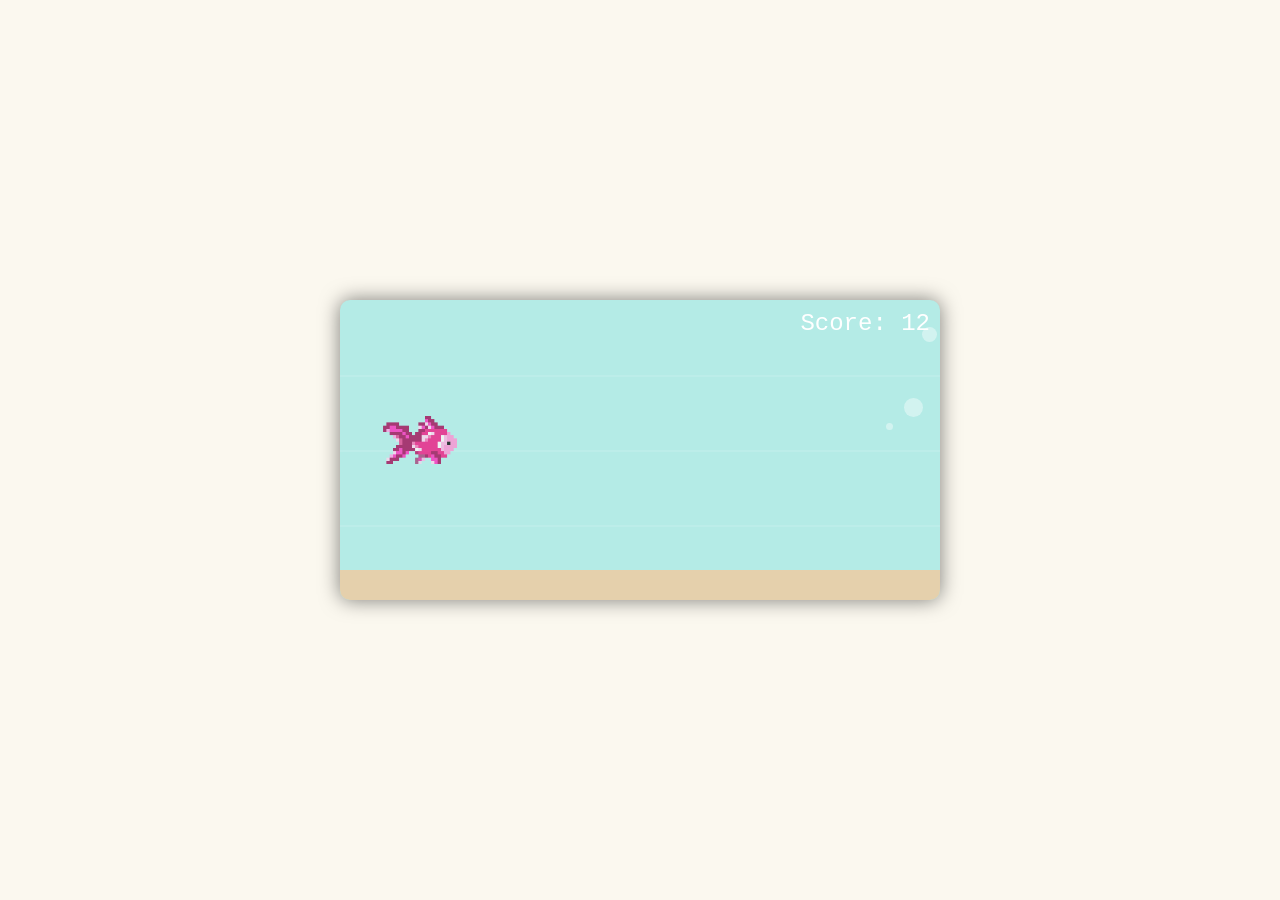
==== index.html @ d50fb84a "Renamed to Index" ====
<!DOCTYPE html>
<html lang="en">
<head>
    <meta charset="UTF-8">
    <meta name="viewport" content="width=device-width, initial-scale=1.0">
    <title>Ocean Runner Game</title>
    <style>
        body {
            margin: 0;
            padding: 0;
            display: flex;
            justify-content: center;
            align-items: center;
            height: 100vh;
            background-color: #FBF8EF;
            font-family: 'Courier New', monospace;
        }
        
        #game-container {
            position: relative;
            width: 600px;
            height: 300px;
            overflow: hidden;
            background-color: #B4EBE6;
            /*border: 5px solid #B4EBE6;*/
            border-radius: 10px;
            box-shadow: 0 0 20px rgba(0, 0, 0, 0.5);
        }
        
        #score {
            position: absolute;
            top: 10px;
            right: 10px;
            color: white;
            font-size: 24px;
        }
        
        #fish {
            position: absolute;
            width: 80px; 
            height: 80px; 
            left: 40px;
            background-image: url('images/pink-fish.png'); /* Replace with your image path */
            background-size: contain; /* or cover, or specific dimensions */
            background-repeat: no-repeat;
            transition: top 0.2s ease;
            z-index: 1;
        }
           
        .lane-marker {
            position: absolute;
            width: 100%;
            height: 2px;
            background-color: rgba(255, 255, 255, 0.1);
        }
        
        .obstacle {
            position: absolute;
        }
             
        .star {
            width: 60px; 
            height: 60px; 
            left: 40px;
            background-image: url('images/star.png'); /* Replace with your image path */
            background-size: contain; /* or cover, or specific dimensions */
            background-repeat: no-repeat;
        }

        .orange-starfish {
            width: 60px; 
            height: 60px; 
            left: 40px;
            background-image: url('images/Orange-Starfish.png'); /* Replace with your image path */
            background-size: contain; /* or cover, or specific dimensions */
            background-repeat: no-repeat;
        }
        .lilac-algae {
            width: 60px; 
            height: 60px; 
            left: 40px;
            background-image: url('images/lilac-algae.png'); /* Replace with your image path */
            background-size: contain; /* or cover, or specific dimensions */
            background-repeat: no-repeat;
        }
        .green-algae {
            width: 60px; 
            height: 60px; 
            left: 40px;
            background-image: url('images/green-algae.png'); /* Replace with your image path */
            background-size: contain; /* or cover, or specific dimensions */
            background-repeat: no-repeat;
        }

        .jellyfish {
            width: 60px; 
            height: 60px; 
            left: 40px;
            background-image: url('images/jellyfish.png'); /* Replace with your image path */
            background-size: contain; /* or cover, or specific dimensions */
            background-repeat: no-repeat;
        }

        .shark {
            width: 135px; 
            height: 125px; 
            left: 40px;
            background-image: url('images/shark.png'); /* Replace with your image path */
            background-size: contain; /* or cover, or specific dimensions */
            background-repeat: no-repeat;
        }
        
        .game-over {
            position: absolute;
            top: 50%;
            left: 50%;
            transform: translate(-50%, -50%);
            color: white;
            font-size: 32px;
            font-weight: bold;
            font-stretch: semi-expanded;
            text-align: center;
            display: none;
        }
        
        .game-over button {
            margin-top: 20px;
            padding: 10px 20px;
            font-size: 18px;
            background-color: #DEAA79;
            border: none;
            border-radius: 5px;
            cursor: pointer;
        }
        
        /* Ocean floor */
        #ocean-floor {
            position: absolute;
            bottom: 0;
            width: 100%;
            height: 30px;
            background-color: #E5D0AC;
        }
        
        /* Bubbles */
        .bubble {
            position: absolute;
            width: 10px;
            height: 10px;
            border-radius: 50%;
            background-color: rgba(255, 255, 255, 0.4);
        }

        .start-button-text {
            color: white;
        }
    </style>
</head>
<body>
    <div id="game-container">
        <div id="fish"></div>
        <div class="lane-marker" style="top: 75px;"></div>
        <div class="lane-marker" style="top: 150px;"></div>
        <div class="lane-marker" style="top: 225px;"></div>
        <div id="ocean-floor"></div>
        <div id="score">Score: 0</div>
        <div class="game-over">
            <div>GAME OVER</div>
            <button class="start-button-text" id="restart-button">Play Again</button>
        </div>
    </div>

    <script>
        // Game variables
        const fish = document.getElementById('fish');
        const gameContainer = document.getElementById('game-container');
        const scoreDisplay = document.getElementById('score');
        const gameOverScreen = document.querySelector('.game-over');
        const restartButton = document.getElementById('restart-button');
        
        let isGameOver = false;
        let score = 0;
        let currentLane = 1; // 0 = top, 1 = middle, 2 = bottom
        let laneOccupied = [false, false, false]; // Keep track of which lanes have obstacles
        
        // Lane positions (y-coordinates)
        const lanes = [25, 100, 175];
        
        // Game constants
        const CONTAINER_HEIGHT = 300;
        const FISH_HEIGHT = 30;
        const OBSTACLE_SPAWN_RATE = 1500; // ms
        const BUBBLE_SPAWN_RATE = 300; // ms
        
       // Initialize game
       function startGame() {
            isGameOver = false;
            score = 0;
            scoreDisplay.textContent = `Score: ${score}`;
            currentLane = 1; // Start in middle lane
            fish.style.top = `${lanes[currentLane]}px`;
            gameOverScreen.style.display = 'none';
            laneOccupied = [false, false, false];
            
            // Remove all obstacles
            document.querySelectorAll('.obstacle').forEach(obstacle => {
                obstacle.remove();
            });
            
            // Remove all bubbles
            document.querySelectorAll('.bubble').forEach(bubble => {
                bubble.remove();
            });
            
            // Start game loops
            obstacleInterval = setInterval(createObstacle, OBSTACLE_SPAWN_RATE);
            bubbleInterval = setInterval(createBubble, BUBBLE_SPAWN_RATE);
            scoreInterval = setInterval(updateScore, 100);
        }
        
        // Control the fish
        function control(e) {
            if (isGameOver) return;
            
            if (e.key === 'ArrowUp' || e.key === 'w') {
                moveFishUp();
            } else if (e.key === 'ArrowDown' || e.key === 's') {
                moveFishDown();
            }
        }
        
        // Move fish up one lane
        function moveFishUp() {
            if (currentLane > 0) {
                currentLane--;
                fish.style.top = `${lanes[currentLane]}px`;
            }
        }
        
        // Move fish down one lane
        function moveFishDown() {
            if (currentLane < 2) {
                currentLane++;
                fish.style.top = `${lanes[currentLane]}px`;
            }
        }
        
        // Create obstacles
        function createObstacle() {
            if (isGameOver) return;
            
            const obstacleTypes = ['star', 'orange-starfish', 'shark', 'jellyfish','lilac-algae','green-algae']; // Add your new obstacle types here
            const obstacleType = obstacleTypes[Math.floor(Math.random() * obstacleTypes.length)];
            
            // Choose lane based on obstacle type
            let obstacleLane;
            
            if (obstacleType == 'star' ||  obstacleType == 'orange-starfish'||  obstacleType == 'lilac-algae'||  obstacleType == 'green-algae') {
                // star only appears on the bottom lane (ocean floor)
                obstacleLane = 2;
                
                // If bottom lane is already occupied, skip generating this obstacle
                if (laneOccupied[2]) {
                    return;
                }
            } else { // Squid can appear in any lane
                // Find available lanes (not already occupied)
                const availableLanes = [];
                for (let i = 0; i < 2; i++) {
                    if (!laneOccupied[i]) {
                        availableLanes.push(i);
                    }
                }
                
                // If all lanes are occupied, skip generating this obstacle
                if (availableLanes.length == 0) {
                    return;
                }
                
                // Select a random available lane
                obstacleLane = availableLanes[Math.floor(Math.random() * availableLanes.length)];
            }
            
            // Mark the lane as occupied
            laneOccupied[obstacleLane] = true;
            
            const obstacle = document.createElement('div');
            obstacle.classList.add('obstacle');
            obstacle.classList.add(obstacleType);
            
            if(obstacleLane == 2){
                obstacle.style.top = `${lanes[obstacleLane]+55}px`;
            }
            else{
                obstacle.style.top = `${lanes[obstacleLane]+5}px`;
            }
            
            obstacle.style.left = `${gameContainer.offsetWidth}px`;
            gameContainer.appendChild(obstacle);
            
            // Store the lane in a data attribute for collision detection
            obstacle.dataset.lane = obstacleLane;
            
            // Move obstacle
            let obstacleLeft = gameContainer.offsetWidth;
            let obstacleTimer = setInterval(() => {
                if (obstacleLeft < -50) {
                    // Remove obstacle when it's off-screen and mark the lane as available again
                    clearInterval(obstacleTimer);
                    laneOccupied[obstacleLane] = false;
                    obstacle.remove();
                } else {
                    obstacleLeft -= 5;
                    obstacle.style.left = `${obstacleLeft}px`;
                    
                    // Collision detection
                    checkCollision(obstacle, parseInt(obstacle.dataset.lane));
                }
            }, 20);
        }
        
        // Create bubbles for visual effect
        function createBubble() {
            if (isGameOver) return;
            
            const bubble = document.createElement('div');
            bubble.classList.add('bubble');
            
            const bubbleSize = Math.floor(Math.random() * 15) + 5;
            bubble.style.width = `${bubbleSize}px`;
            bubble.style.height = `${bubbleSize}px`;
            
            const bubbleTop = Math.floor(Math.random() * (CONTAINER_HEIGHT - 50));
            bubble.style.top = `${bubbleTop}px`;
            bubble.style.left = `${gameContainer.offsetWidth}px`;
            
            gameContainer.appendChild(bubble);
            
            // Move bubble
            let bubbleLeft = gameContainer.offsetWidth;
            let bubbleTimer = setInterval(() => {
                if (bubbleLeft < -20) {
                    clearInterval(bubbleTimer);
                    bubble.remove();
                } else {
                    bubbleLeft -= 3;
                    bubble.style.left = `${bubbleLeft}px`;
                    
                    // Make bubbles float upward slightly
                    const currentTop = parseInt(bubble.style.top);
                    if (currentTop > 0) {
                        bubble.style.top = `${currentTop - 1}px`;
                    }
                }
            }, 50);
        }
        
        // Check for collisions
        function checkCollision(obstacle, obstacleLane) {
            const fishLeft = 50;
            const fishRight = 110; // 50 + 60 (fish width)
            const obstacleLeft = parseInt(obstacle.style.left);
            const obstacleRight = obstacleLeft + (obstacle.classList.contains('squid') ? 30 : 20);
            
            // Check if obstacle is in same horizontal space as fish
            if (fishRight > obstacleLeft && fishLeft < obstacleRight) {
                // Check if in same lane
                if (currentLane === obstacleLane) {
                    gameOver();
                }
            }
        }
        
        // Update score
        function updateScore() {
            if (isGameOver) return;
            
            score++;
            scoreDisplay.textContent = `Score: ${score}`;
            
            // Increase game speed based on score
            if (score % 500 === 0) {
                clearInterval(obstacleInterval);
                const newRate = Math.max(500, OBSTACLE_SPAWN_RATE - (score / 500) * 100);
                obstacleInterval = setInterval(createObstacle, newRate);
            }
        }
        
        // Game over
        function gameOver() {
            isGameOver = true;
            clearInterval(obstacleInterval);
            clearInterval(bubbleInterval);
            clearInterval(scoreInterval);
            gameOverScreen.style.display = 'block';
        }
        
        // Event listeners
        document.addEventListener('keydown', control);
        restartButton.addEventListener('click', startGame);
        
        // Start the game
        startGame();
    </script>
</body>
</html>
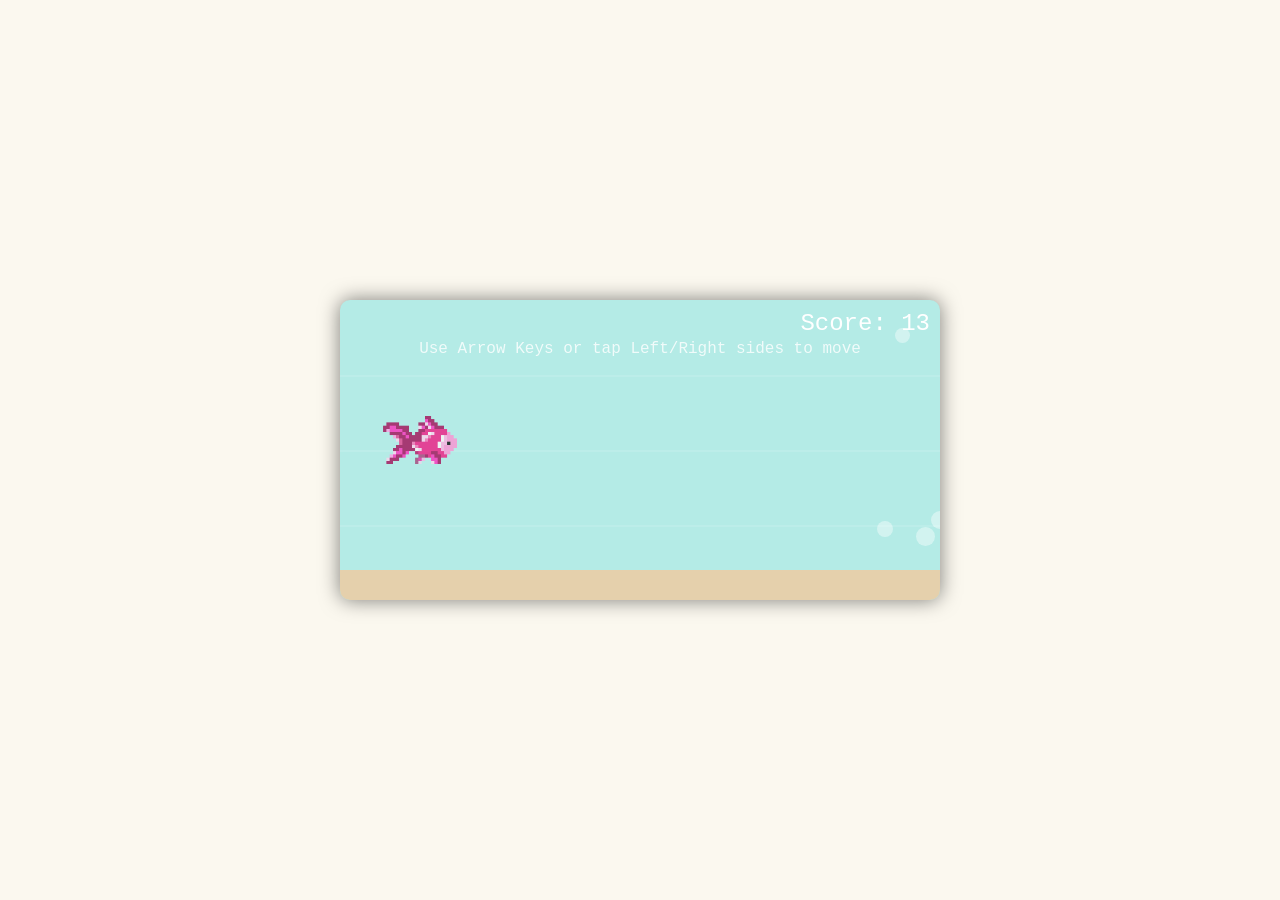
==== commit c33fd111: "Touch Adaptation" ====
--- a/index.html
+++ b/index.html
@@ -3,7 +3,7 @@
 <head>
     <meta charset="UTF-8">
     <meta name="viewport" content="width=device-width, initial-scale=1.0">
-    <title>Ocean Runner Game</title>
+    <title>Ocean Game - Enjoy!</title>
     <style>
         body {
             margin: 0;
@@ -14,6 +14,7 @@
             height: 100vh;
             background-color: #FBF8EF;
             font-family: 'Courier New', monospace;
+            touch-action: manipulation; /* Prevents double-tap zoom on touch devices */
         }
         
         #game-container {
@@ -25,6 +26,7 @@
             /*border: 5px solid #B4EBE6;*/
             border-radius: 10px;
             box-shadow: 0 0 20px rgba(0, 0, 0, 0.5);
+            max-width: 100%;
         }
         
         #score {
@@ -153,6 +155,78 @@
 
         .start-button-text {
             color: white;
+        }
+                /* Touch controls */
+                .touch-control {
+            position: absolute;
+            width: 50%;
+            height: 100%;
+            z-index: 5;
+            display: none; /* Hidden by default, shown on touch devices */
+        }
+        
+        #touch-up {
+            left: 0;
+            top: 0;
+        }
+        
+        #touch-down {
+            right: 0;
+            top: 0;
+        }
+        
+        /* Touch button indicators */
+        .touch-button {
+            position: absolute;
+            width: 80px;
+            height: 80px;
+            border-radius: 50%;
+            background-color: rgba(255, 255, 255, 0.2);
+            display: flex;
+            justify-content: center;
+            align-items: center;
+            font-size: 24px;
+            color: white;
+            display: none; /* Hidden by default, shown on touch devices */
+        }
+        
+        #up-button {
+            left: 40px;
+            bottom: 40px;
+        }
+        
+        #down-button {
+            right: 40px;
+            bottom: 40px;
+        }
+        
+        /* Instructions */
+        #instructions {
+            position: absolute;
+            top: 40px;
+            left: 0;
+            width: 100%;
+            text-align: center;
+            color: white;
+            font-size: 16px;
+            opacity: 0.8;
+            z-index: 5;
+        }
+        
+        /* For responsive design */
+        @media (max-width: 800px) {
+            #game-container {
+                width: 100%;
+                height: 250px;
+            }
+            
+            .touch-control, .touch-button {
+                display: block; /* Show on small screens */
+            }
+            
+            #instructions {
+                font-size: 14px;
+            }
         }
     </style>
 </head>
@@ -164,6 +238,13 @@
         <div class="lane-marker" style="top: 225px;"></div>
         <div id="ocean-floor"></div>
         <div id="score">Score: 0</div>
+        <div id="instructions">Use Arrow Keys or tap Left/Right sides to move</div>
+        
+        <!-- Touch controls -->
+        <div id="touch-up" class="touch-control"></div>
+        <div id="touch-down" class="touch-control"></div>
+        <div id="up-button" class="touch-button">↑</div>
+        <div id="down-button" class="touch-button">↓</div>
         <div class="game-over">
             <div>GAME OVER</div>
             <button class="start-button-text" id="restart-button">Play Again</button>
@@ -395,9 +476,43 @@
             gameOverScreen.style.display = 'block';
         }
         
+        // Touch controls
+        const touchUp = document.getElementById('touch-up');
+        const touchDown = document.getElementById('touch-down');
+        const upButton = document.getElementById('up-button');
+        const downButton = document.getElementById('down-button');
+
+        // Show touch controls on mobile devices
+        function detectTouchDevice() {
+            if ('ontouchstart' in window || navigator.maxTouchPoints > 0) {
+                // This is a touch device
+                touchUp.style.display = 'block';
+                touchDown.style.display = 'block';
+                upButton.style.display = 'flex';
+                downButton.style.display = 'flex';
+                
+                // Update instructions for touch
+                document.getElementById('instructions').textContent = 'Tap Left side to move up, Right side to move down';
+            }
+        }
+
+        // Touch event listeners
+        touchUp.addEventListener('touchstart', function(e) {
+            e.preventDefault(); // Prevent default behavior
+            moveFishUp();
+        });
+
+        touchDown.addEventListener('touchstart', function(e) {
+            e.preventDefault(); // Prevent default behavior
+            moveFishDown();
+        });
+        
         // Event listeners
         document.addEventListener('keydown', control);
         restartButton.addEventListener('click', startGame);
+        
+        // Call detect function when page loads
+        detectTouchDevice();
         
         // Start the game
         startGame();
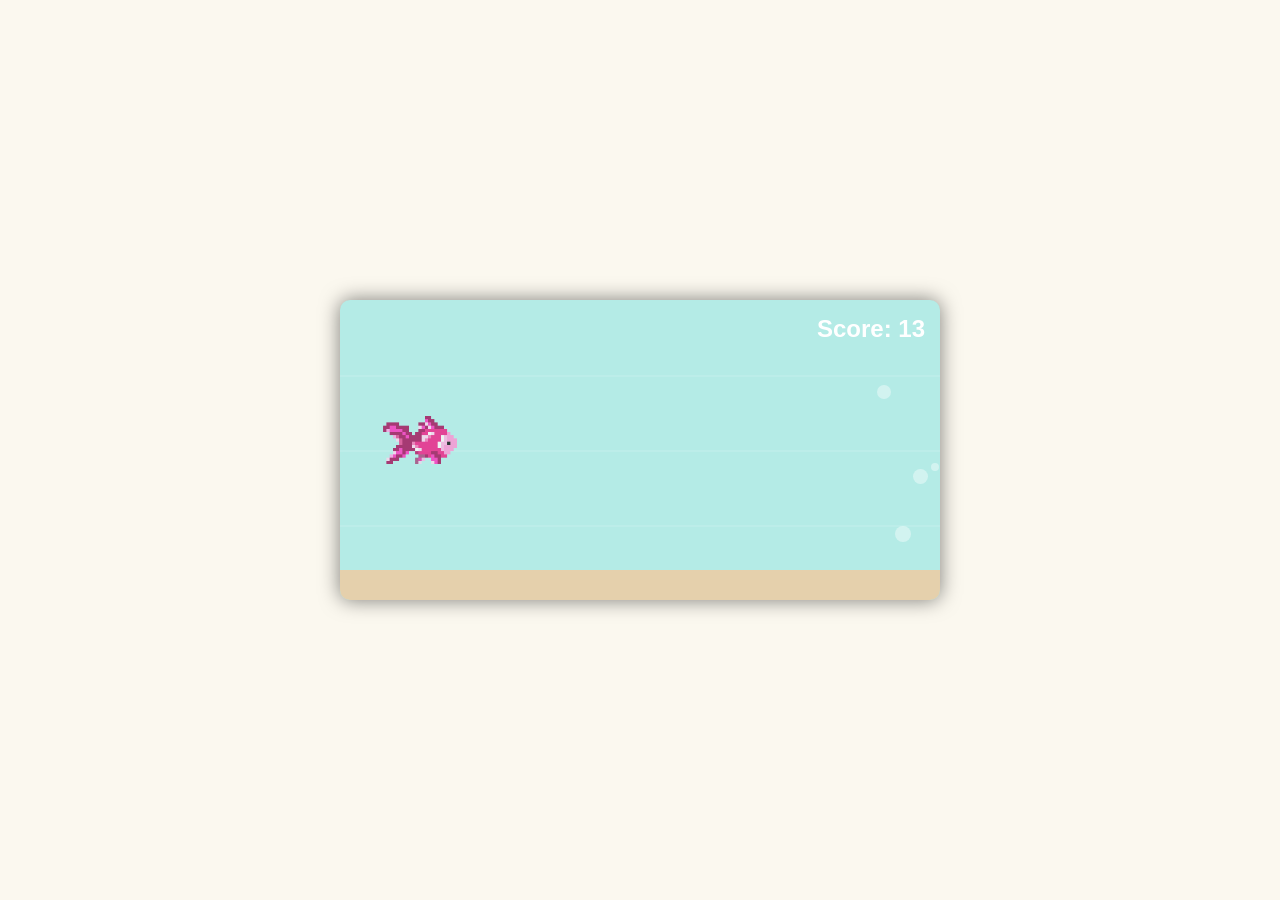
==== commit d74c960a: "Touch Adaptation Adjustment" ====
--- a/index.html
+++ b/index.html
@@ -31,10 +31,12 @@
         
         #score {
             position: absolute;
-            top: 10px;
-            right: 10px;
+            font-weight: bold;
+            top: 15px;
+            right: 15px;
             color: white;
             font-size: 24px;
+            font-family: Arial, Helvetica, sans-serif;
         }
         
         #fish {
@@ -116,9 +118,9 @@
             position: absolute;
             top: 50%;
             left: 50%;
-            transform: translate(-50%, -50%);
+            transform: translate(-50%, -30%);
             color: white;
-            font-size: 32px;
+            font-size: 40px;
             font-weight: bold;
             font-stretch: semi-expanded;
             text-align: center;
@@ -126,7 +128,6 @@
         }
         
         .game-over button {
-            margin-top: 20px;
             padding: 10px 20px;
             font-size: 18px;
             background-color: #DEAA79;
@@ -156,8 +157,9 @@
         .start-button-text {
             color: white;
         }
-                /* Touch controls */
-                .touch-control {
+
+        /* Touch controls */
+        .touch-control {
             position: absolute;
             width: 50%;
             height: 100%;
@@ -212,12 +214,23 @@
             opacity: 0.8;
             z-index: 5;
         }
+
+        #restart-button {
+            border: none;
+            background-color: transparent; /* Add this line */
+            cursor: pointer;
+        }
+
+        #restart-button img {
+            width: 70%; /* Make the image 80% of the button's width */
+            height: 70%; /* Make the image 80% of the button's height */
+        }
         
         /* For responsive design */
         @media (max-width: 800px) {
             #game-container {
-                width: 100%;
-                height: 250px;
+                width: 90%;
+                height: 300px;
             }
             
             .touch-control, .touch-button {
@@ -238,7 +251,7 @@
         <div class="lane-marker" style="top: 225px;"></div>
         <div id="ocean-floor"></div>
         <div id="score">Score: 0</div>
-        <div id="instructions">Use Arrow Keys or tap Left/Right sides to move</div>
+        <div id="instructions">Use the Arrow Keys or tap Left/Right sides to move!</div>
         
         <!-- Touch controls -->
         <div id="touch-up" class="touch-control"></div>
@@ -247,7 +260,9 @@
         <div id="down-button" class="touch-button">↓</div>
         <div class="game-over">
             <div>GAME OVER</div>
-            <button class="start-button-text" id="restart-button">Play Again</button>
+            <button id="restart-button">
+                <img src="images/start-button.png" alt="Start">
+            </button>
         </div>
     </div>
 
@@ -275,12 +290,14 @@
         
        // Initialize game
        function startGame() {
+            document.getElementById('instructions').style.display = 'none'; // Hide the instructions
             isGameOver = false;
             score = 0;
             scoreDisplay.textContent = `Score: ${score}`;
             currentLane = 1; // Start in middle lane
             fish.style.top = `${lanes[currentLane]}px`;
             gameOverScreen.style.display = 'none';
+            detectTouchDevice();
             laneOccupied = [false, false, false];
             
             // Remove all obstacles
@@ -474,6 +491,11 @@
             clearInterval(bubbleInterval);
             clearInterval(scoreInterval);
             gameOverScreen.style.display = 'block';
+            document.getElementById('instructions').style.display = 'block'
+            document.getElementById('touch-up').style.display = 'none'
+            document.getElementById('touch-down').style.display = 'none'
+            document.getElementById('up-button').style.display = 'none'
+            document.getElementById('down-button').style.display = 'none'
         }
         
         // Touch controls
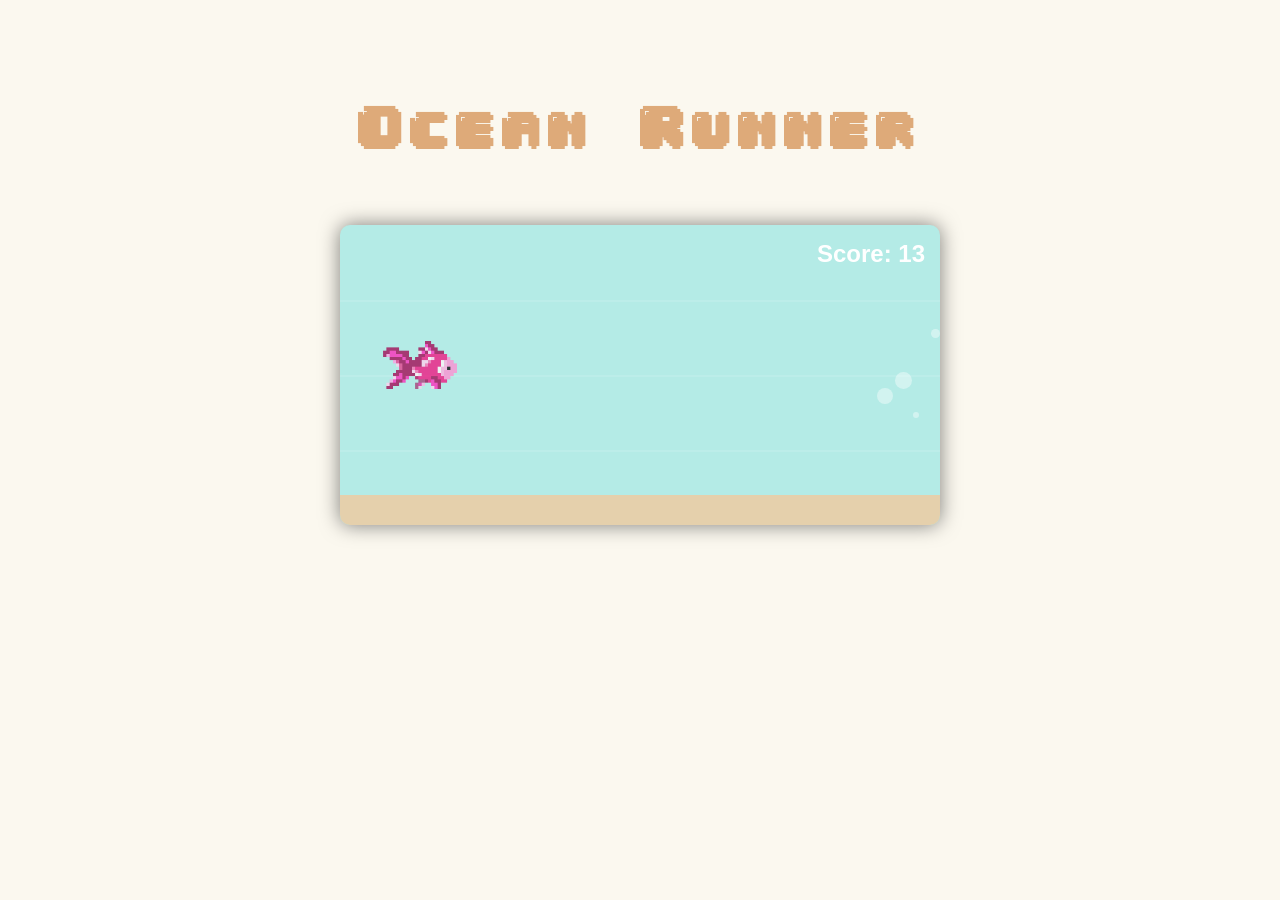
==== commit dda24666: "Added Title + Font" ====
--- a/index.html
+++ b/index.html
@@ -3,18 +3,26 @@
 <head>
     <meta charset="UTF-8">
     <meta name="viewport" content="width=device-width, initial-scale=1.0">
-    <title>Ocean Game - Enjoy!</title>
+    <title>Ocean Run - Enjoy!</title>
     <style>
         body {
             margin: 0;
             padding: 0;
             display: flex;
+            flex-direction: column; /* Change to column */
             justify-content: center;
             align-items: center;
-            height: 100vh;
+            height: 70vh;
             background-color: #FBF8EF;
             font-family: 'Courier New', monospace;
             touch-action: manipulation; /* Prevents double-tap zoom on touch devices */
+        }
+
+        @font-face {
+            font-family: 'Pixel-Font';
+            src: url('fonts/04B_30__.TTF') format('truetype');
+            font-weight: normal;
+            font-style: normal;
         }
         
         #game-container {
@@ -238,12 +246,28 @@
             }
             
             #instructions {
-                font-size: 14px;
-            }
+                font-size: 15px;
+            }
+        }
+        #game-title {
+            text-align: center; /* Center the text horizontally */
+            font-size: 50px; /* Adjust font size as needed */
+            font-weight: bold; /* Make the text bold */
+            letter-spacing: 5px;
+            margin-bottom: 70px; /* Add some space between the title and the game container */
+            color: #DEAA79; /* Set the text color */
+            font-family: 'Pixel-Font', sans-serif; /* Add your custom font */
+        }
+
+        .game-over-font {
+            font-family: 'Pixel-Font', sans-serif;
+            font-size: 70%;
+            letter-spacing: 5px;
         }
     </style>
 </head>
 <body>
+    <div id="game-title">Ocean Runner</div>
     <div id="game-container">
         <div id="fish"></div>
         <div class="lane-marker" style="top: 75px;"></div>
@@ -259,7 +283,7 @@
         <div id="up-button" class="touch-button">↑</div>
         <div id="down-button" class="touch-button">↓</div>
         <div class="game-over">
-            <div>GAME OVER</div>
+            <div class="game-over-font">GAME OVER</div>
             <button id="restart-button">
                 <img src="images/start-button.png" alt="Start">
             </button>
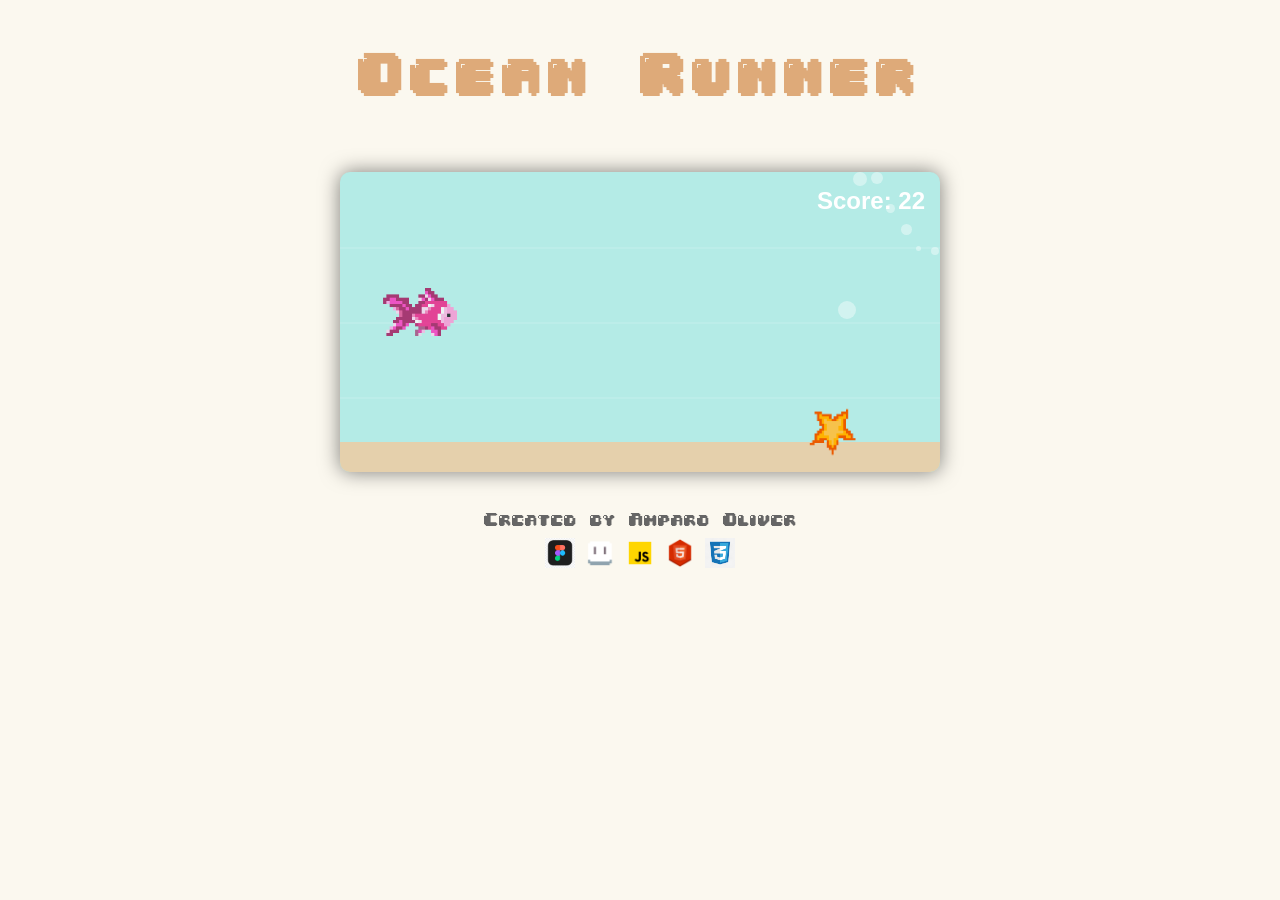
==== commit 677fd65f: "Added Tools Logos" ====
--- a/index.html
+++ b/index.html
@@ -264,6 +264,27 @@
             font-size: 70%;
             letter-spacing: 5px;
         }
+        #game-footer {
+            text-align: center;
+            margin-top: 30px; /* Add space between the game container and the footer */
+            padding: 10px 0; /* Add some padding to the top and bottom */
+            font-size: 16px;
+            color: #666; /* Adjust color as needed */
+            font-family: 'Pixel-Font', sans-serif; /* Use your custom font */
+            width: 100%;
+        }
+        #logo-container {
+            margin-top: 10px; /* Add space between text and logos */
+            display: flex; /* Use flexbox for horizontal layout */
+            justify-content: center; /* Center logos horizontally */
+            align-items: center; /* Center logos vertically */
+        }
+
+        .tool-logo {
+            width: 30px; /* Adjust logo size as needed */
+            height: 30px;
+            margin: 0 5px; /* Add spacing between logos */
+        }
     </style>
 </head>
 <body>
@@ -287,6 +308,16 @@
             <button id="restart-button">
                 <img src="images/start-button.png" alt="Start">
             </button>
+        </div>
+    </div>
+    <div id="game-footer">
+        Created by Amparo Oliver
+        <div id="logo-container">
+            <img src="images/figma.png" alt="Figma Logo" class="tool-logo">
+            <img src="images/aseprite.png" alt="Aseprite Logo" class="tool-logo">
+            <img src="images/javascript.png" alt="JavaScript Logo" class="tool-logo">
+            <img src="images/html5.png" alt="HTML Logo" class="tool-logo">
+            <img src="images/css.png" alt="CSS Logo" class="tool-logo">
         </div>
     </div>
 
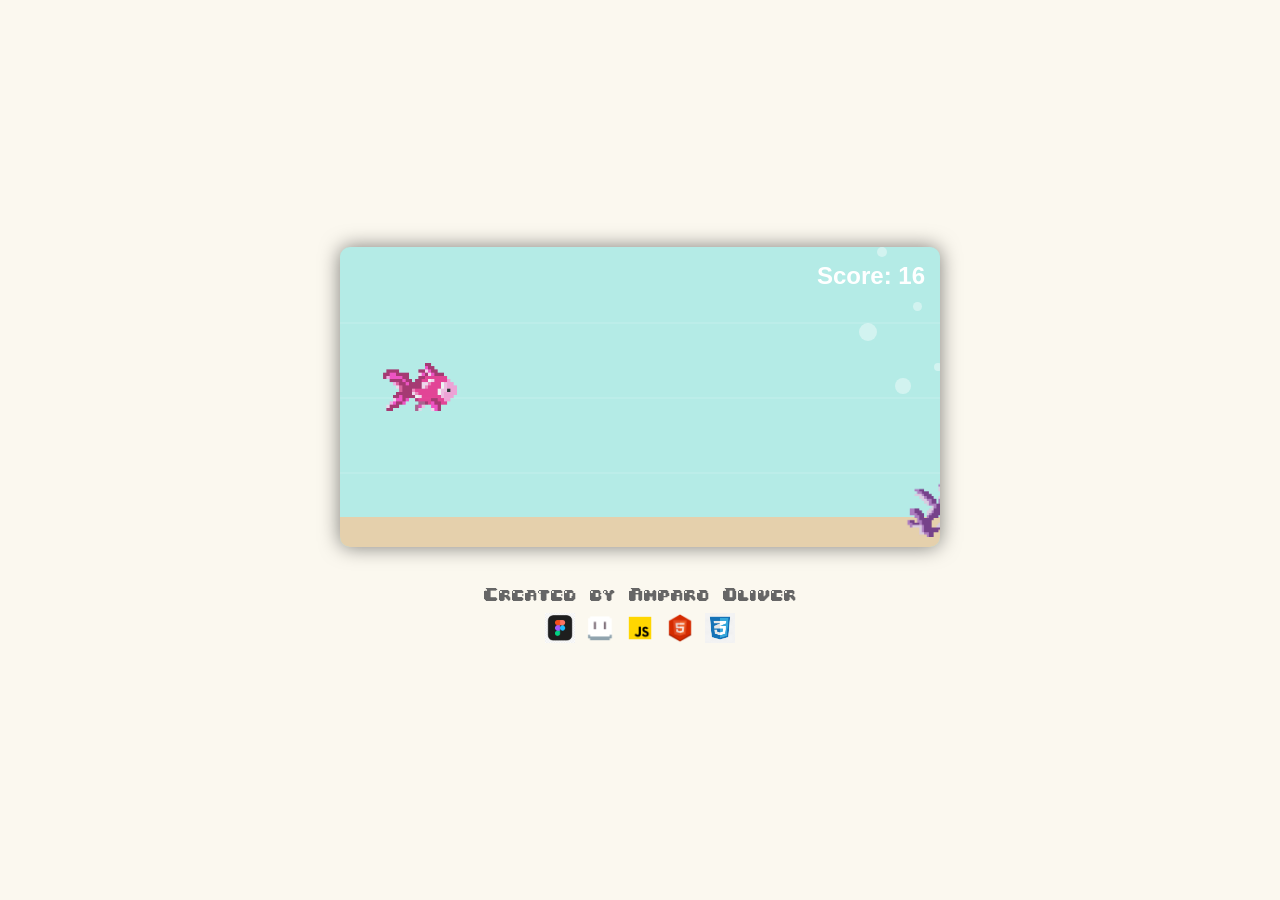
==== commit bce7ef01: "Slight Visual Adjustment" ====
--- a/index.html
+++ b/index.html
@@ -3,26 +3,25 @@
 <head>
     <meta charset="UTF-8">
     <meta name="viewport" content="width=device-width, initial-scale=1.0">
-    <title>Ocean Run - Enjoy!</title>
+    <title>Ocean Game - Enjoy!</title>
     <style>
-        body {
-            margin: 0;
-            padding: 0;
-            display: flex;
-            flex-direction: column; /* Change to column */
-            justify-content: center;
-            align-items: center;
-            height: 70vh;
-            background-color: #FBF8EF;
-            font-family: 'Courier New', monospace;
-            touch-action: manipulation; /* Prevents double-tap zoom on touch devices */
-        }
-
         @font-face {
             font-family: 'Pixel-Font';
             src: url('fonts/04B_30__.TTF') format('truetype');
             font-weight: normal;
             font-style: normal;
+        }
+        body {
+            margin: 0;
+            padding: 0;
+            display: flex;
+            justify-content: center;
+            flex-direction: column;
+            align-items: center;
+            height: 100vh;
+            background-color: #FBF8EF;
+            font-family: 'Courier New', monospace;
+            touch-action: manipulation; /* Prevents double-tap zoom on touch devices */
         }
         
         #game-container {
@@ -246,19 +245,10 @@
             }
             
             #instructions {
-                font-size: 15px;
-            }
-        }
-        #game-title {
-            text-align: center; /* Center the text horizontally */
-            font-size: 50px; /* Adjust font size as needed */
-            font-weight: bold; /* Make the text bold */
-            letter-spacing: 5px;
-            margin-bottom: 70px; /* Add some space between the title and the game container */
-            color: #DEAA79; /* Set the text color */
-            font-family: 'Pixel-Font', sans-serif; /* Add your custom font */
-        }
-
+                font-size: 14px;
+                white-space: pre-line;
+            }
+        }
         .game-over-font {
             font-family: 'Pixel-Font', sans-serif;
             font-size: 70%;
@@ -288,7 +278,6 @@
     </style>
 </head>
 <body>
-    <div id="game-title">Ocean Runner</div>
     <div id="game-container">
         <div id="fish"></div>
         <div class="lane-marker" style="top: 75px;"></div>
@@ -569,7 +558,7 @@
                 downButton.style.display = 'flex';
                 
                 // Update instructions for touch
-                document.getElementById('instructions').textContent = 'Tap Left side to move up, Right side to move down';
+                document.getElementById('instructions').textContent = 'Tap Left side to move up\nRight side to move down';
             }
         }
 
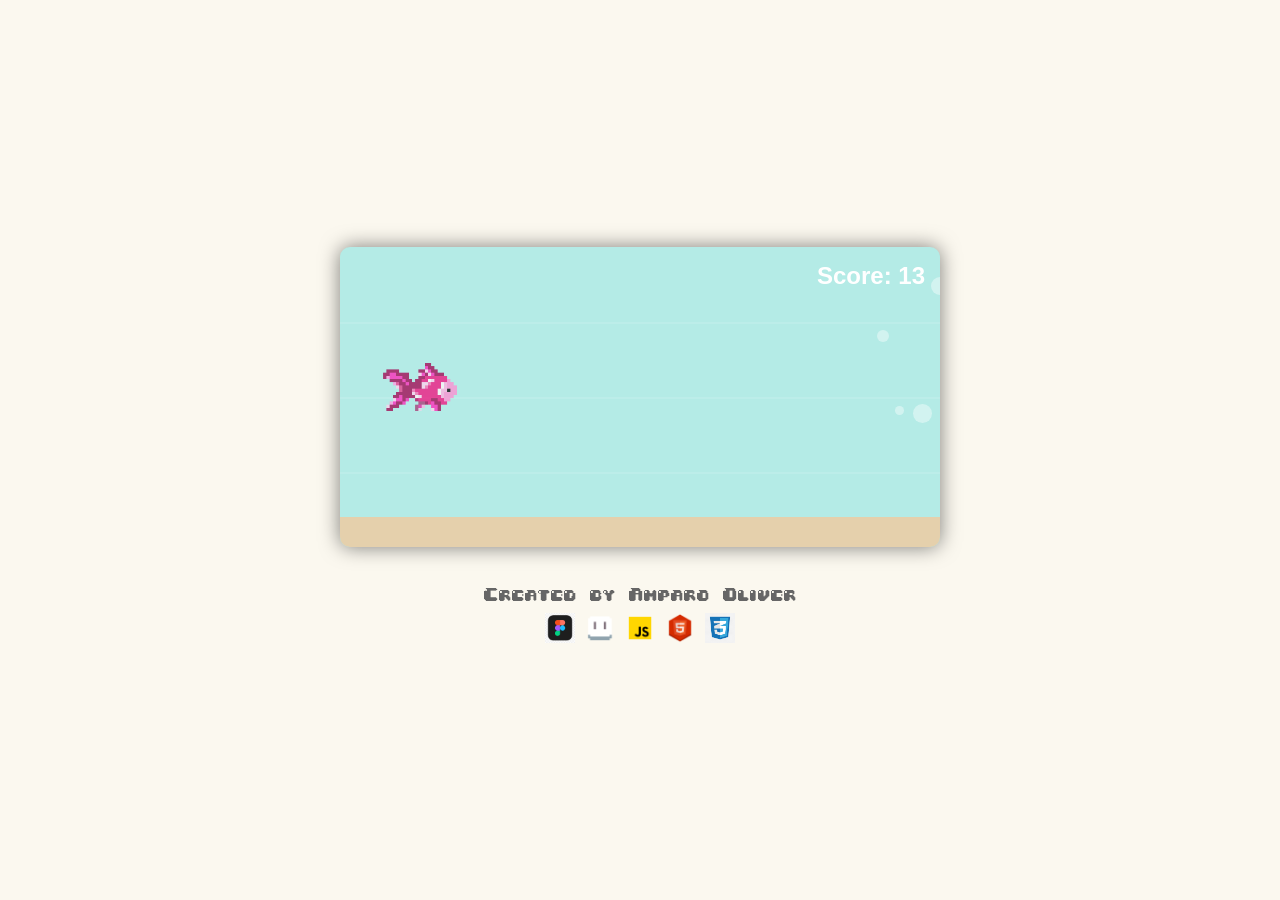
==== commit ede63bab: "Created StyleSheet" ====
--- a/index.html
+++ b/index.html
@@ -4,277 +4,8 @@
     <meta charset="UTF-8">
     <meta name="viewport" content="width=device-width, initial-scale=1.0">
     <title>Ocean Game - Enjoy!</title>
+    <link rel="stylesheet" href="styles.css"> </head>
     <style>
-        @font-face {
-            font-family: 'Pixel-Font';
-            src: url('fonts/04B_30__.TTF') format('truetype');
-            font-weight: normal;
-            font-style: normal;
-        }
-        body {
-            margin: 0;
-            padding: 0;
-            display: flex;
-            justify-content: center;
-            flex-direction: column;
-            align-items: center;
-            height: 100vh;
-            background-color: #FBF8EF;
-            font-family: 'Courier New', monospace;
-            touch-action: manipulation; /* Prevents double-tap zoom on touch devices */
-        }
-        
-        #game-container {
-            position: relative;
-            width: 600px;
-            height: 300px;
-            overflow: hidden;
-            background-color: #B4EBE6;
-            /*border: 5px solid #B4EBE6;*/
-            border-radius: 10px;
-            box-shadow: 0 0 20px rgba(0, 0, 0, 0.5);
-            max-width: 100%;
-        }
-        
-        #score {
-            position: absolute;
-            font-weight: bold;
-            top: 15px;
-            right: 15px;
-            color: white;
-            font-size: 24px;
-            font-family: Arial, Helvetica, sans-serif;
-        }
-        
-        #fish {
-            position: absolute;
-            width: 80px; 
-            height: 80px; 
-            left: 40px;
-            background-image: url('images/pink-fish.png'); /* Replace with your image path */
-            background-size: contain; /* or cover, or specific dimensions */
-            background-repeat: no-repeat;
-            transition: top 0.2s ease;
-            z-index: 1;
-        }
-           
-        .lane-marker {
-            position: absolute;
-            width: 100%;
-            height: 2px;
-            background-color: rgba(255, 255, 255, 0.1);
-        }
-        
-        .obstacle {
-            position: absolute;
-        }
-             
-        .star {
-            width: 60px; 
-            height: 60px; 
-            left: 40px;
-            background-image: url('images/star.png'); /* Replace with your image path */
-            background-size: contain; /* or cover, or specific dimensions */
-            background-repeat: no-repeat;
-        }
-
-        .orange-starfish {
-            width: 60px; 
-            height: 60px; 
-            left: 40px;
-            background-image: url('images/Orange-Starfish.png'); /* Replace with your image path */
-            background-size: contain; /* or cover, or specific dimensions */
-            background-repeat: no-repeat;
-        }
-        .lilac-algae {
-            width: 60px; 
-            height: 60px; 
-            left: 40px;
-            background-image: url('images/lilac-algae.png'); /* Replace with your image path */
-            background-size: contain; /* or cover, or specific dimensions */
-            background-repeat: no-repeat;
-        }
-        .green-algae {
-            width: 60px; 
-            height: 60px; 
-            left: 40px;
-            background-image: url('images/green-algae.png'); /* Replace with your image path */
-            background-size: contain; /* or cover, or specific dimensions */
-            background-repeat: no-repeat;
-        }
-
-        .jellyfish {
-            width: 60px; 
-            height: 60px; 
-            left: 40px;
-            background-image: url('images/jellyfish.png'); /* Replace with your image path */
-            background-size: contain; /* or cover, or specific dimensions */
-            background-repeat: no-repeat;
-        }
-
-        .shark {
-            width: 135px; 
-            height: 125px; 
-            left: 40px;
-            background-image: url('images/shark.png'); /* Replace with your image path */
-            background-size: contain; /* or cover, or specific dimensions */
-            background-repeat: no-repeat;
-        }
-        
-        .game-over {
-            position: absolute;
-            top: 50%;
-            left: 50%;
-            transform: translate(-50%, -30%);
-            color: white;
-            font-size: 40px;
-            font-weight: bold;
-            font-stretch: semi-expanded;
-            text-align: center;
-            display: none;
-        }
-        
-        .game-over button {
-            padding: 10px 20px;
-            font-size: 18px;
-            background-color: #DEAA79;
-            border: none;
-            border-radius: 5px;
-            cursor: pointer;
-        }
-        
-        /* Ocean floor */
-        #ocean-floor {
-            position: absolute;
-            bottom: 0;
-            width: 100%;
-            height: 30px;
-            background-color: #E5D0AC;
-        }
-        
-        /* Bubbles */
-        .bubble {
-            position: absolute;
-            width: 10px;
-            height: 10px;
-            border-radius: 50%;
-            background-color: rgba(255, 255, 255, 0.4);
-        }
-
-        .start-button-text {
-            color: white;
-        }
-
-        /* Touch controls */
-        .touch-control {
-            position: absolute;
-            width: 50%;
-            height: 100%;
-            z-index: 5;
-            display: none; /* Hidden by default, shown on touch devices */
-        }
-        
-        #touch-up {
-            left: 0;
-            top: 0;
-        }
-        
-        #touch-down {
-            right: 0;
-            top: 0;
-        }
-        
-        /* Touch button indicators */
-        .touch-button {
-            position: absolute;
-            width: 80px;
-            height: 80px;
-            border-radius: 50%;
-            background-color: rgba(255, 255, 255, 0.2);
-            display: flex;
-            justify-content: center;
-            align-items: center;
-            font-size: 24px;
-            color: white;
-            display: none; /* Hidden by default, shown on touch devices */
-        }
-        
-        #up-button {
-            left: 40px;
-            bottom: 40px;
-        }
-        
-        #down-button {
-            right: 40px;
-            bottom: 40px;
-        }
-        
-        /* Instructions */
-        #instructions {
-            position: absolute;
-            top: 40px;
-            left: 0;
-            width: 100%;
-            text-align: center;
-            color: white;
-            font-size: 16px;
-            opacity: 0.8;
-            z-index: 5;
-        }
-
-        #restart-button {
-            border: none;
-            background-color: transparent; /* Add this line */
-            cursor: pointer;
-        }
-
-        #restart-button img {
-            width: 70%; /* Make the image 80% of the button's width */
-            height: 70%; /* Make the image 80% of the button's height */
-        }
-        
-        /* For responsive design */
-        @media (max-width: 800px) {
-            #game-container {
-                width: 90%;
-                height: 300px;
-            }
-            
-            .touch-control, .touch-button {
-                display: block; /* Show on small screens */
-            }
-            
-            #instructions {
-                font-size: 14px;
-                white-space: pre-line;
-            }
-        }
-        .game-over-font {
-            font-family: 'Pixel-Font', sans-serif;
-            font-size: 70%;
-            letter-spacing: 5px;
-        }
-        #game-footer {
-            text-align: center;
-            margin-top: 30px; /* Add space between the game container and the footer */
-            padding: 10px 0; /* Add some padding to the top and bottom */
-            font-size: 16px;
-            color: #666; /* Adjust color as needed */
-            font-family: 'Pixel-Font', sans-serif; /* Use your custom font */
-            width: 100%;
-        }
-        #logo-container {
-            margin-top: 10px; /* Add space between text and logos */
-            display: flex; /* Use flexbox for horizontal layout */
-            justify-content: center; /* Center logos horizontally */
-            align-items: center; /* Center logos vertically */
-        }
-
-        .tool-logo {
-            width: 30px; /* Adjust logo size as needed */
-            height: 30px;
-            margin: 0 5px; /* Add spacing between logos */
-        }
     </style>
 </head>
 <body>
@@ -516,14 +247,14 @@
         // Update score
         function updateScore() {
             if (isGameOver) return;
-            
+
             score++;
             scoreDisplay.textContent = `Score: ${score}`;
-            
+
             // Increase game speed based on score
-            if (score % 500 === 0) {
+            if (score % 50 === 0) { // Increase every 100 points
                 clearInterval(obstacleInterval);
-                const newRate = Math.max(500, OBSTACLE_SPAWN_RATE - (score / 500) * 100);
+                const newRate = Math.max(200, OBSTACLE_SPAWN_RATE - (score / 100) * 20); // More aggressive increase
                 obstacleInterval = setInterval(createObstacle, newRate);
             }
         }
--- a/styles.css
+++ b/styles.css
@@ -0,0 +1,270 @@
+@font-face {
+    font-family: 'Pixel-Font';
+    src: url('fonts/04B_30__.TTF') format('truetype');
+    font-weight: normal;
+    font-style: normal;
+}
+body {
+    margin: 0;
+    padding: 0;
+    display: flex;
+    justify-content: center;
+    flex-direction: column;
+    align-items: center;
+    height: 100vh;
+    background-color: #FBF8EF;
+    font-family: 'Courier New', monospace;
+    touch-action: manipulation; /* Prevents double-tap zoom on touch devices */
+}
+
+#game-container {
+    position: relative;
+    width: 600px;
+    height: 300px;
+    overflow: hidden;
+    background-color: #B4EBE6;
+    /*border: 5px solid #B4EBE6;*/
+    border-radius: 10px;
+    box-shadow: 0 0 20px rgba(0, 0, 0, 0.5);
+    max-width: 100%;
+}
+
+#score {
+    position: absolute;
+    font-weight: bold;
+    top: 15px;
+    right: 15px;
+    color: white;
+    font-size: 24px;
+    font-family: Arial, Helvetica, sans-serif;
+}
+
+#fish {
+    position: absolute;
+    width: 80px; 
+    height: 80px; 
+    left: 40px;
+    background-image: url('images/pink-fish.png'); /* Replace with your image path */
+    background-size: contain; /* or cover, or specific dimensions */
+    background-repeat: no-repeat;
+    transition: top 0.2s ease;
+    z-index: 1;
+}
+   
+.lane-marker {
+    position: absolute;
+    width: 100%;
+    height: 2px;
+    background-color: rgba(255, 255, 255, 0.1);
+}
+
+.obstacle {
+    position: absolute;
+}
+     
+.star {
+    width: 60px; 
+    height: 60px; 
+    left: 40px;
+    background-image: url('images/star.png'); /* Replace with your image path */
+    background-size: contain; /* or cover, or specific dimensions */
+    background-repeat: no-repeat;
+}
+
+.orange-starfish {
+    width: 60px; 
+    height: 60px; 
+    left: 40px;
+    background-image: url('images/Orange-Starfish.png'); /* Replace with your image path */
+    background-size: contain; /* or cover, or specific dimensions */
+    background-repeat: no-repeat;
+}
+.lilac-algae {
+    width: 60px; 
+    height: 60px; 
+    left: 40px;
+    background-image: url('images/lilac-algae.png'); /* Replace with your image path */
+    background-size: contain; /* or cover, or specific dimensions */
+    background-repeat: no-repeat;
+}
+.green-algae {
+    width: 60px; 
+    height: 60px; 
+    left: 40px;
+    background-image: url('images/green-algae.png'); /* Replace with your image path */
+    background-size: contain; /* or cover, or specific dimensions */
+    background-repeat: no-repeat;
+}
+
+.jellyfish {
+    width: 60px; 
+    height: 60px; 
+    left: 40px;
+    background-image: url('images/jellyfish.png'); /* Replace with your image path */
+    background-size: contain; /* or cover, or specific dimensions */
+    background-repeat: no-repeat;
+}
+
+.shark {
+    width: 135px; 
+    height: 125px; 
+    left: 40px;
+    background-image: url('images/shark.png'); /* Replace with your image path */
+    background-size: contain; /* or cover, or specific dimensions */
+    background-repeat: no-repeat;
+}
+
+.game-over {
+    position: absolute;
+    top: 50%;
+    left: 50%;
+    transform: translate(-50%, -30%);
+    color: white;
+    font-size: 40px;
+    font-weight: bold;
+    font-stretch: semi-expanded;
+    text-align: center;
+    display: none;
+}
+
+.game-over button {
+    padding: 10px 20px;
+    font-size: 18px;
+    background-color: #DEAA79;
+    border: none;
+    border-radius: 5px;
+    cursor: pointer;
+}
+
+/* Ocean floor */
+#ocean-floor {
+    position: absolute;
+    bottom: 0;
+    width: 100%;
+    height: 30px;
+    background-color: #E5D0AC;
+}
+
+/* Bubbles */
+.bubble {
+    position: absolute;
+    width: 10px;
+    height: 10px;
+    border-radius: 50%;
+    background-color: rgba(255, 255, 255, 0.4);
+}
+
+.start-button-text {
+    color: white;
+}
+
+/* Touch controls */
+.touch-control {
+    position: absolute;
+    width: 50%;
+    height: 100%;
+    z-index: 5;
+    display: none; /* Hidden by default, shown on touch devices */
+}
+
+#touch-up {
+    left: 0;
+    top: 0;
+}
+
+#touch-down {
+    right: 0;
+    top: 0;
+}
+
+/* Touch button indicators */
+.touch-button {
+    position: absolute;
+    width: 80px;
+    height: 80px;
+    border-radius: 50%;
+    background-color: rgba(255, 255, 255, 0.2);
+    display: flex;
+    justify-content: center;
+    align-items: center;
+    font-size: 24px;
+    color: white;
+    display: none; /* Hidden by default, shown on touch devices */
+}
+
+#up-button {
+    left: 40px;
+    bottom: 40px;
+}
+
+#down-button {
+    right: 40px;
+    bottom: 40px;
+}
+
+/* Instructions */
+#instructions {
+    position: absolute;
+    top: 40px;
+    left: 0;
+    width: 100%;
+    text-align: center;
+    color: white;
+    font-size: 16px;
+    opacity: 0.8;
+    z-index: 5;
+}
+
+#restart-button {
+    border: none;
+    background-color: transparent; /* Add this line */
+    cursor: pointer;
+}
+
+#restart-button img {
+    width: 70%; /* Make the image 80% of the button's width */
+    height: 70%; /* Make the image 80% of the button's height */
+}
+
+/* For responsive design */
+@media (max-width: 800px) {
+    #game-container {
+        width: 90%;
+        height: 300px;
+    }
+    
+    .touch-control, .touch-button {
+        display: block; /* Show on small screens */
+    }
+    
+    #instructions {
+        font-size: 14px;
+        white-space: pre-line;
+    }
+}
+.game-over-font {
+    font-family: 'Pixel-Font', sans-serif;
+    font-size: 70%;
+    letter-spacing: 5px;
+}
+#game-footer {
+    text-align: center;
+    margin-top: 30px; /* Add space between the game container and the footer */
+    padding: 10px 0; /* Add some padding to the top and bottom */
+    font-size: 16px;
+    color: #666; /* Adjust color as needed */
+    font-family: 'Pixel-Font', sans-serif; /* Use your custom font */
+    width: 100%;
+}
+#logo-container {
+    margin-top: 10px; /* Add space between text and logos */
+    display: flex; /* Use flexbox for horizontal layout */
+    justify-content: center; /* Center logos horizontally */
+    align-items: center; /* Center logos vertically */
+}
+
+.tool-logo {
+    width: 30px; /* Adjust logo size as needed */
+    height: 30px;
+    margin: 0 5px; /* Add spacing between logos */
+}
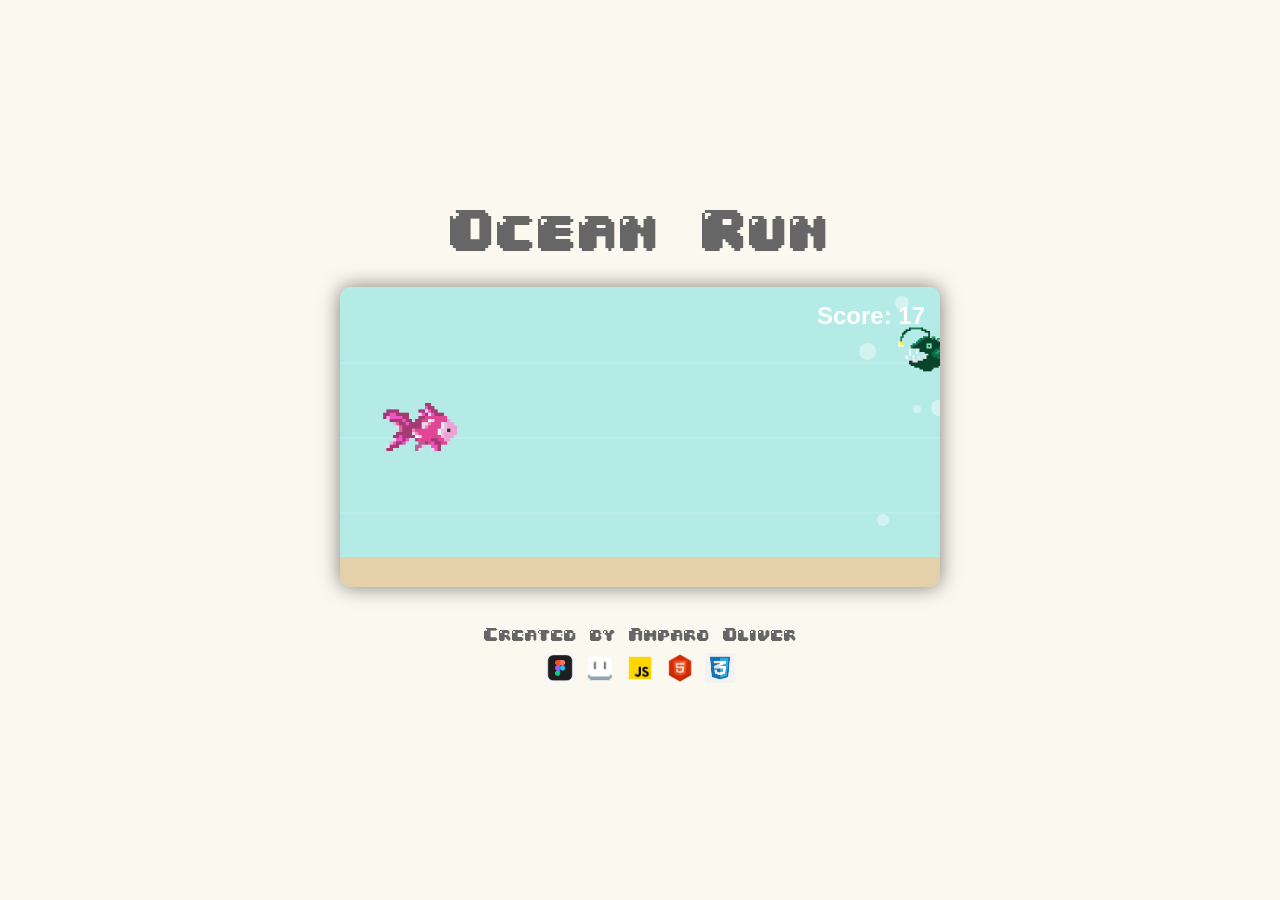
==== commit 23cbf0d6: "Anglerfish + Title" ====
--- a/index.html
+++ b/index.html
@@ -9,6 +9,9 @@
     </style>
 </head>
 <body>
+    <div id="game-title">
+        Ocean Run
+    </div>
     <div id="game-container">
         <div id="fish"></div>
         <div class="lane-marker" style="top: 75px;"></div>
@@ -122,7 +125,7 @@
         function createObstacle() {
             if (isGameOver) return;
             
-            const obstacleTypes = ['star', 'orange-starfish', 'shark', 'jellyfish','lilac-algae','green-algae']; // Add your new obstacle types here
+            const obstacleTypes = ['star', 'orange-starfish', 'shark', 'jellyfish','lilac-algae','green-algae','anglerfish']; // Add your new obstacle types here
             const obstacleType = obstacleTypes[Math.floor(Math.random() * obstacleTypes.length)];
             
             // Choose lane based on obstacle type
--- a/styles.css
+++ b/styles.css
@@ -101,6 +101,14 @@
     height: 60px; 
     left: 40px;
     background-image: url('images/jellyfish.png'); /* Replace with your image path */
+    background-size: contain; /* or cover, or specific dimensions */
+    background-repeat: no-repeat;
+}
+.anglerfish {
+    width: 70px; 
+    height: 70px; 
+    left: 40px;
+    background-image: url('images/anglerfish.png'); /* Replace with your image path */
     background-size: contain; /* or cover, or specific dimensions */
     background-repeat: no-repeat;
 }
@@ -256,6 +264,14 @@
     font-family: 'Pixel-Font', sans-serif; /* Use your custom font */
     width: 100%;
 }
+#game-title {
+    text-align: center;
+    margin-bottom: 30px; /* Add space between the game container and the footer */
+    font-size: 50px;
+    color: #666; /* Adjust color as needed */
+    font-family: 'Pixel-Font', sans-serif; /* Use your custom font */
+    width: 100%;
+}
 #logo-container {
     margin-top: 10px; /* Add space between text and logos */
     display: flex; /* Use flexbox for horizontal layout */
